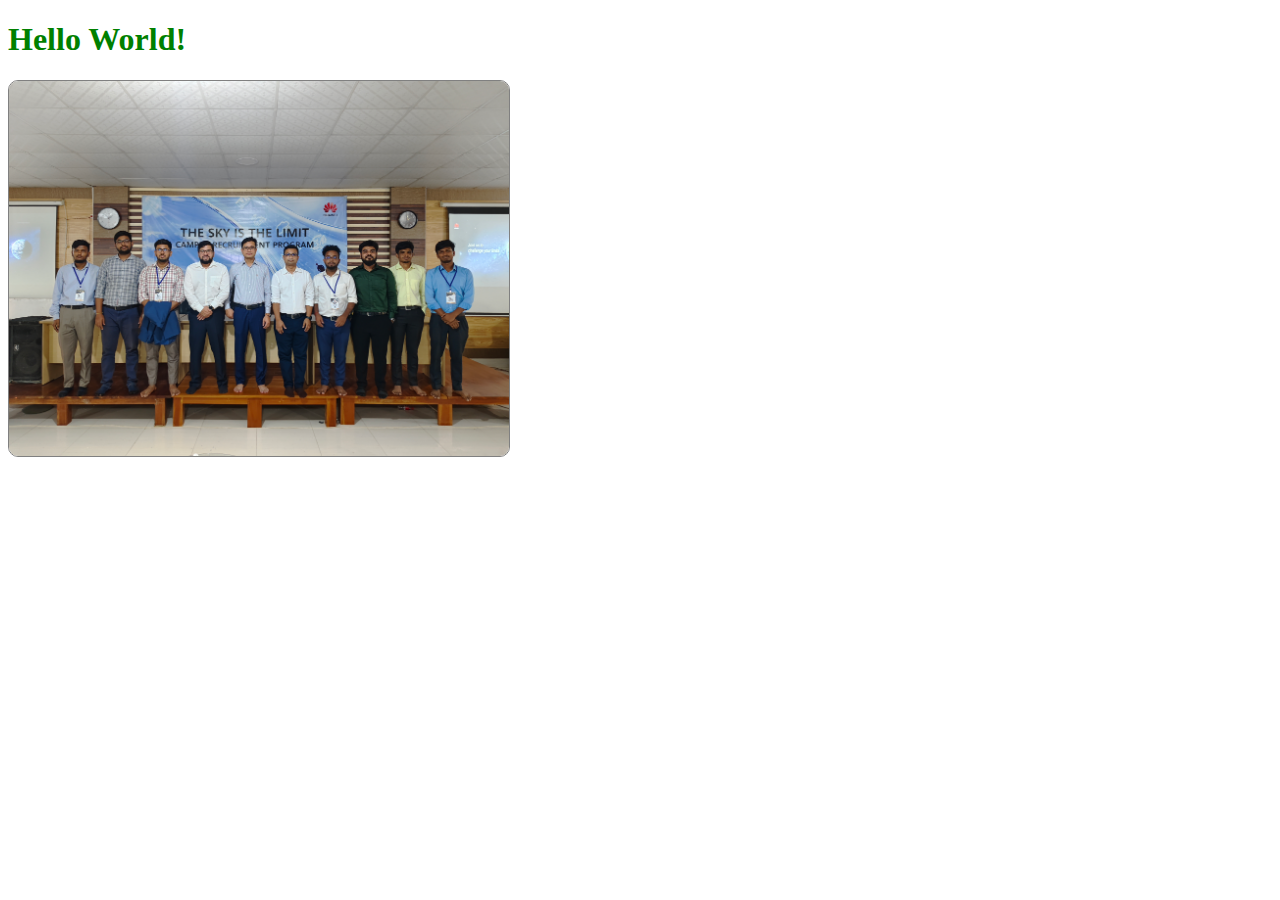
==== index.html @ cb4d07e1 "initialize first commit" ====
<!DOCTYPE html>
<html lang="en">
  <head>
    <meta charset="UTF-8" />
    <meta name="viewport" content="width=device-width, initial-scale=1.0" />
    <title>Document</title>
    <link rel="stylesheet" href="style.css" />
  </head>
  <body>
    <h1>Hello World!</h1>
    <img width="500px" src="image.jpg" alt="" />
  </body>
</html>
---- style.css ----
h1 {
    color: green;
}

img {
    border: 1px solid gray;
    border-radius: 10px 10px 10px 10px;
}
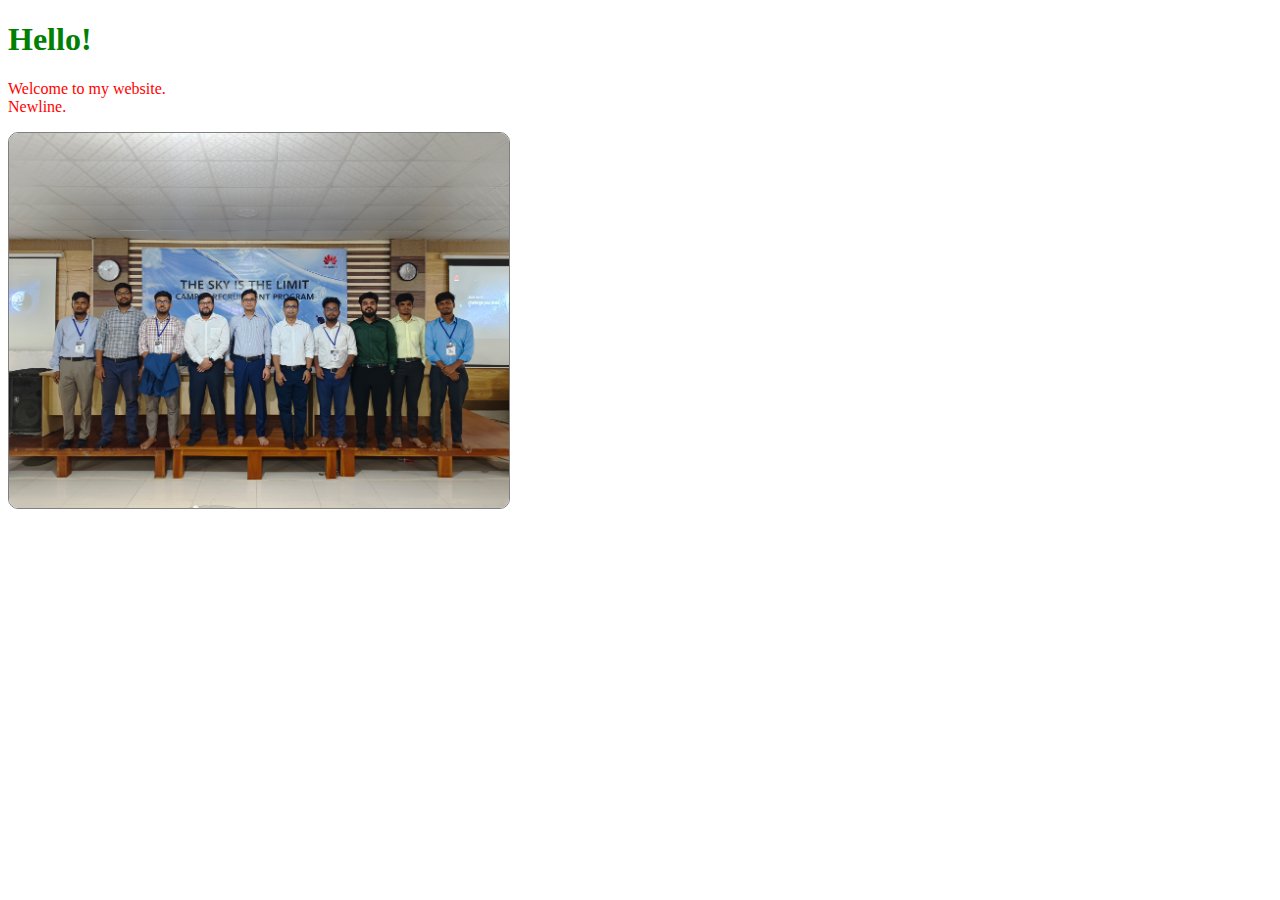
==== commit fbcd8c1a: "images directory created" ====
--- a/index.html
+++ b/index.html
@@ -3,11 +3,20 @@
   <head>
     <meta charset="UTF-8" />
     <meta name="viewport" content="width=device-width, initial-scale=1.0" />
-    <title>Document</title>
+    <title>Project of EDGE training session</title>
     <link rel="stylesheet" href="style.css" />
   </head>
   <body>
-    <h1>Hello World!</h1>
-    <img width="500px" src="image.jpg" alt="" />
+    <h1>Hello!</h1>
+    <p title="this is a welcome message">
+      Welcome to my website.
+      <br />
+      Newline.
+    </p>
+    <img
+      width="500px"
+      src="images/image.jpg"
+      alt="Huawei Recruitment Exam at ME seminar room"
+    />
   </body>
 </html>
--- a/style.css
+++ b/style.css
@@ -5,4 +5,8 @@
 img {
     border: 1px solid gray;
     border-radius: 10px 10px 10px 10px;
+}
+
+p {
+    color: red;
 }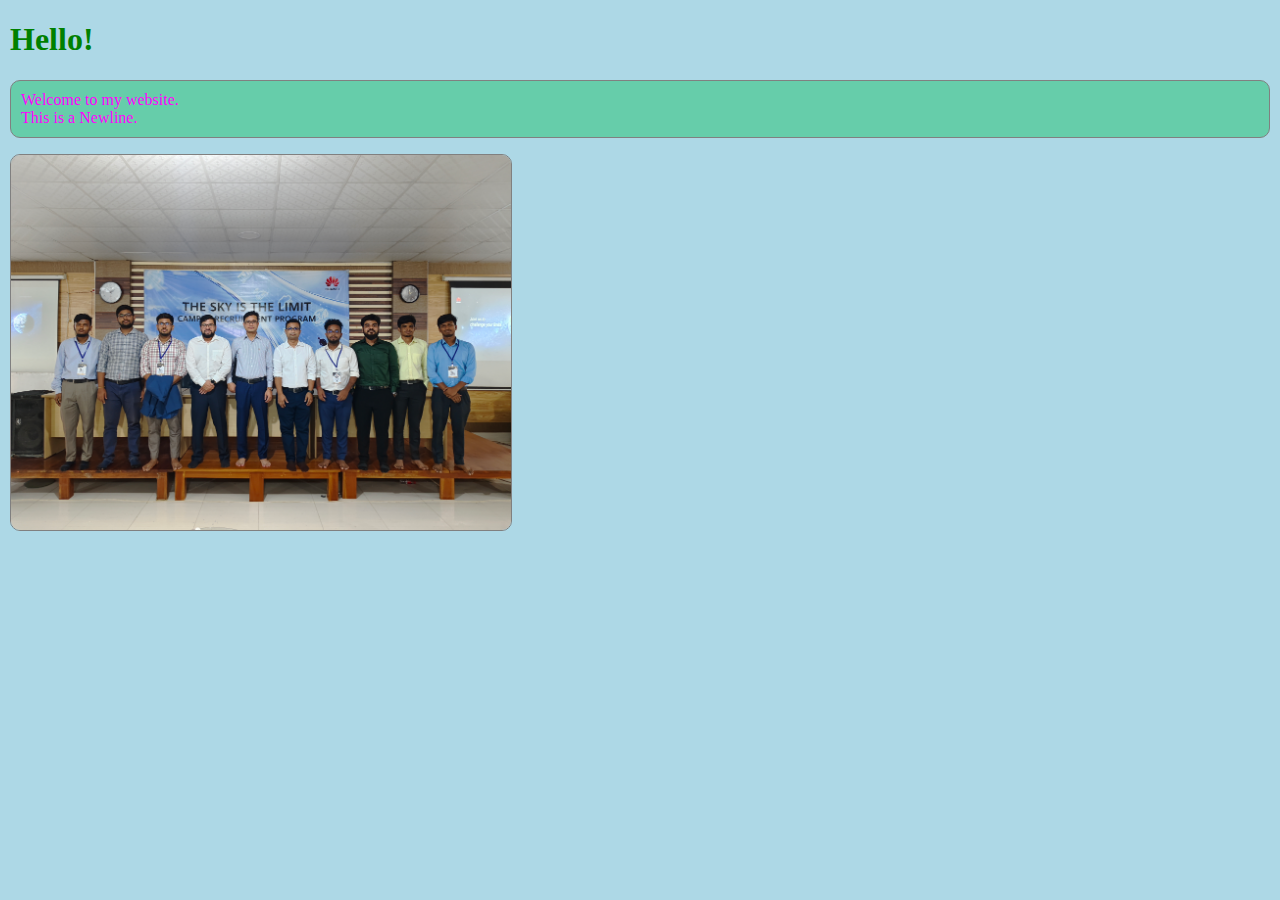
==== commit efb99d36: "body and paragraph style added" ====
--- a/index.html
+++ b/index.html
@@ -11,7 +11,7 @@
     <p title="this is a welcome message">
       Welcome to my website.
       <br />
-      Newline.
+      This is a Newline.
     </p>
     <img
       width="500px"
--- a/style.css
+++ b/style.css
@@ -1,3 +1,8 @@
+body {
+    background-color: lightblue;
+    margin: 10px;
+}
+
 h1 {
     color: green;
 }
@@ -8,5 +13,9 @@
 }
 
 p {
-    color: red;
+    color: magenta;
+    background-color: mediumaquamarine;
+    padding: 10px;
+    border: 1px solid gray;
+    border-radius: 10px 10px 10px 10px;
 }